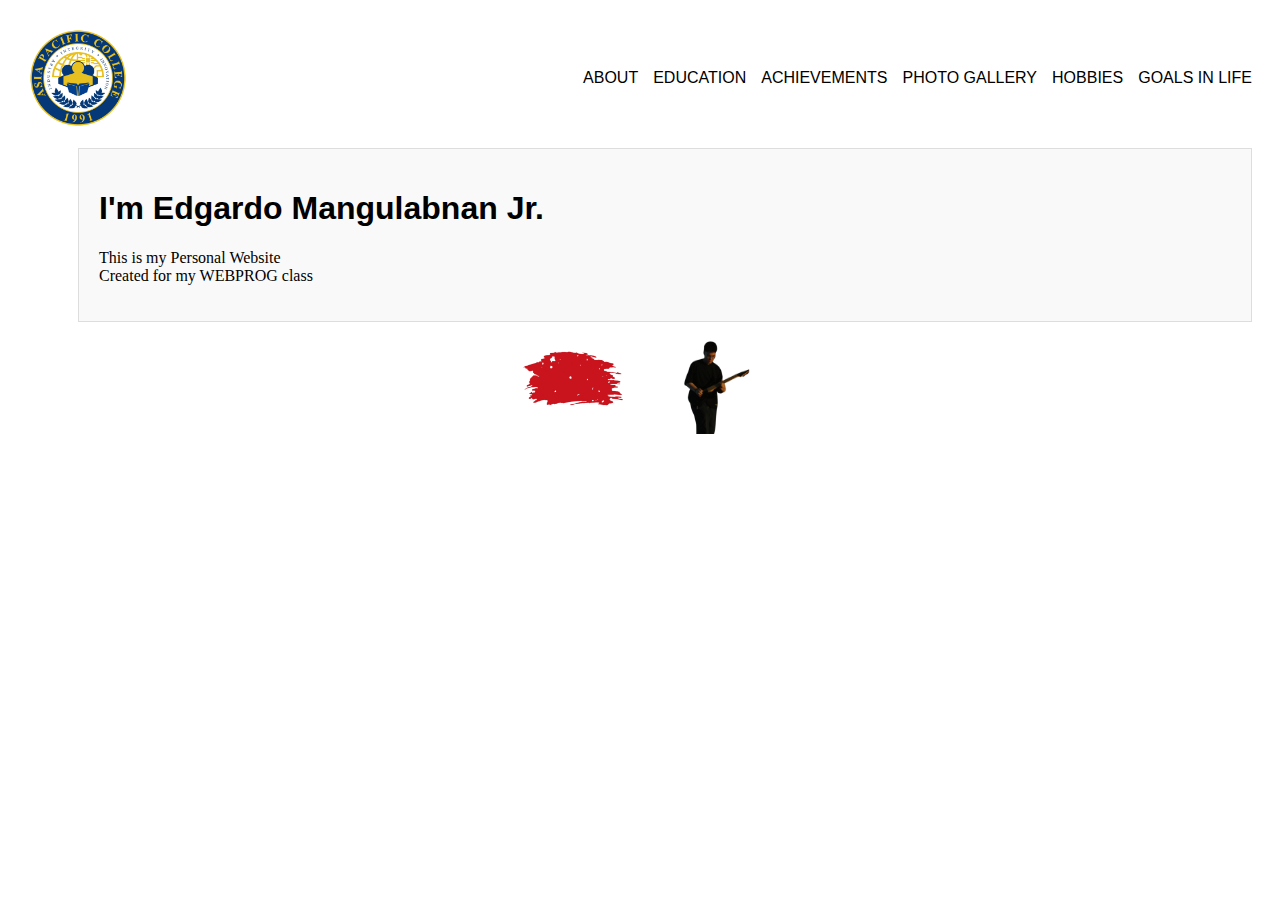
==== home/css/index.html @ dafc60cd "changed code" ====
<!DOCTYPE html>
<html lang="en">
<head>
    <meta charset="UTF-8">
    <meta name="viewport" content="width=device-width, initial-scale=1.0">
    <title>Personal Profile Website</title>
    <style>
        /* Add left margin to the del div */
        .del {
            margin-left: 50px; /* Adds space only to the left side of the div */
            text-align: left; /* Aligns text to the left */
            background-color: #f9f9f9; /* Adds a background for visibility */
            padding: 20px; /* Adds inner spacing */
            border: 1px solid #ddd; /* Adds a border for clarity */
        }
        h1 {
            font-family: Arial, sans-serif;
        }
        p {
            font-family: Georgia, serif;
        }
        /* Hero section styling */
        .hero {
            text-align: center;
            padding: 20px;
        }
        nav {
            display: flex;
            justify-content: space-between;
            align-items: center;
            margin-bottom: 20px;
        }
        nav ul {
            list-style-type: none;
            display: flex;
            gap: 15px;
            padding: 0;
        }
        nav li {
            display: inline;
        }
        nav a {
            text-decoration: none;
            font-family: Arial, sans-serif;
            color: #000;
        }
        .images img {
            margin: 10px;
            max-width: 100px; /* Adjust size as needed */
        }
        .images {
            display: flex;
            justify-content: center;
            gap: 15px;
        }
    </style>
</head>
<body>
    <div class="hero">
        <nav>
            <img src="images/APC LOGO.png" alt="logo" width="100" height="100">
            <ul>
                <li><a href="#">ABOUT</a></li>
                <li><a href="#">EDUCATION</a></li>
                <li><a href="#">ACHIEVEMENTS</a></li>
                <li><a href="#">PHOTO GALLERY</a></li>
                <li><a href="#">HOBBIES</a></li>
                <li><a href="#">GOALS IN LIFE</a></li>
            </ul>
        </nav>
        <div class="del">
            <h1>I'm Edgardo <span>Mangulabnan <span>Jr.</span></span></h1>
            <p>This is my Personal Website
                <br>Created for my WEBPROG class
            </p>
        </div>
        <div class="images">
            <img src="images/red bg.png" class="red_bg" alt="Red Background">
            <img src="images/gado clear bg.png" class="gado_clear_bg" alt="Gado Clear Background">
        </div>
    </div>
</body>
</html>
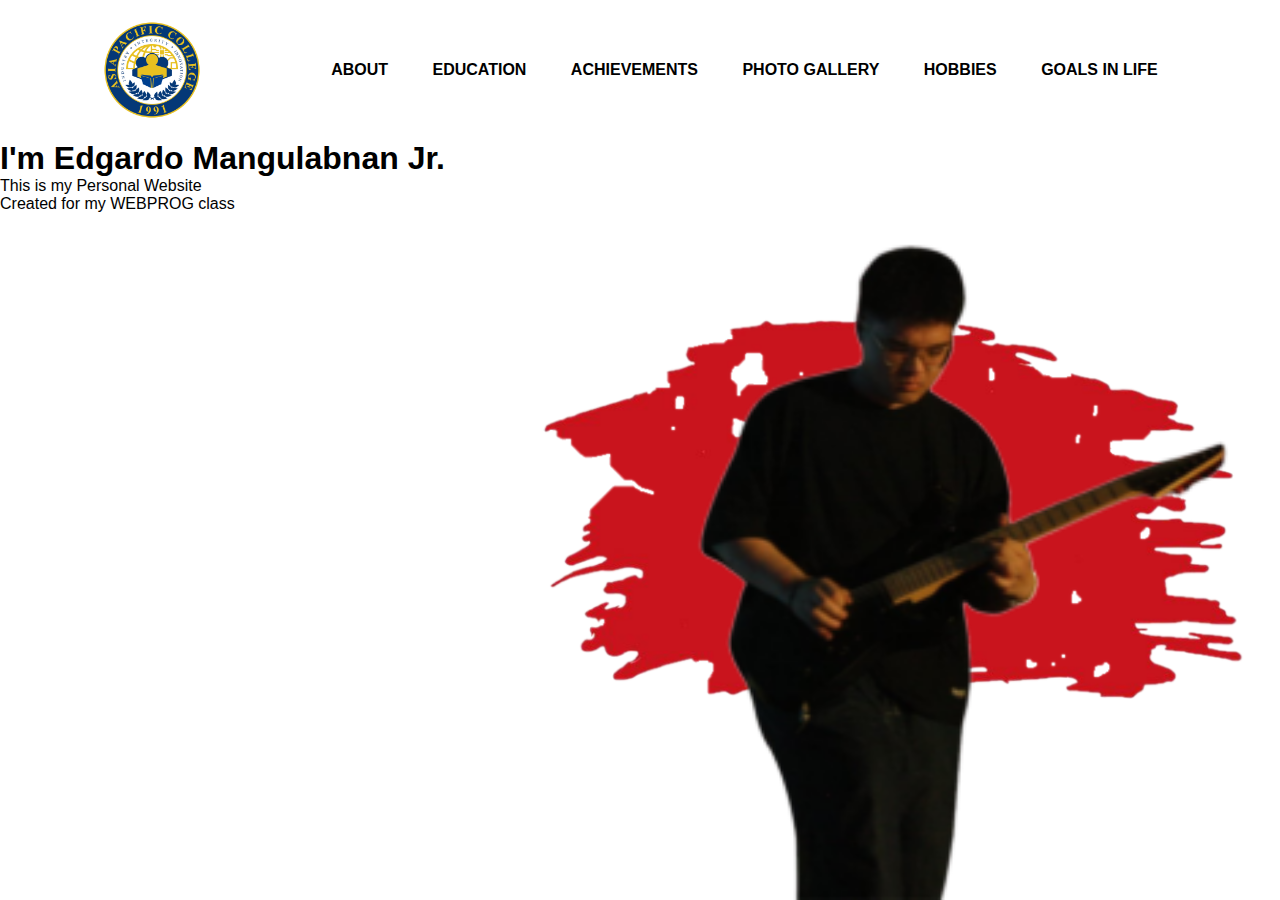
==== commit 1c22de45: "brought back original code" ====
--- a/home/css/index.html
+++ b/home/css/index.html
@@ -4,80 +4,35 @@
     <meta charset="UTF-8">
     <meta name="viewport" content="width=device-width, initial-scale=1.0">
     <title>Personal Profile Website</title>
-    <style>
-        /* Add left margin to the del div */
-        .del {
-            margin-left: 50px; /* Adds space only to the left side of the div */
-            text-align: left; /* Aligns text to the left */
-            background-color: #f9f9f9; /* Adds a background for visibility */
-            padding: 20px; /* Adds inner spacing */
-            border: 1px solid #ddd; /* Adds a border for clarity */
-        }
-        h1 {
-            font-family: Arial, sans-serif;
-        }
-        p {
-            font-family: Georgia, serif;
-        }
-        /* Hero section styling */
-        .hero {
-            text-align: center;
-            padding: 20px;
-        }
-        nav {
-            display: flex;
-            justify-content: space-between;
-            align-items: center;
-            margin-bottom: 20px;
-        }
-        nav ul {
-            list-style-type: none;
-            display: flex;
-            gap: 15px;
-            padding: 0;
-        }
-        nav li {
-            display: inline;
-        }
-        nav a {
-            text-decoration: none;
-            font-family: Arial, sans-serif;
-            color: #000;
-        }
-        .images img {
-            margin: 10px;
-            max-width: 100px; /* Adjust size as needed */
-        }
-        .images {
-            display: flex;
-            justify-content: center;
-            gap: 15px;
-        }
-    </style>
+    <link rel="stylesheet" href="styles.css">
 </head>
 <body>
     <div class="hero">
         <nav>
             <img src="images/APC LOGO.png" alt="logo" width="100" height="100">
+
             <ul>
-                <li><a href="#">ABOUT</a></li>
-                <li><a href="#">EDUCATION</a></li>
-                <li><a href="#">ACHIEVEMENTS</a></li>
-                <li><a href="#">PHOTO GALLERY</a></li>
-                <li><a href="#">HOBBIES</a></li>
-                <li><a href="#">GOALS IN LIFE</a></li>
+            
+            <li><a href="#">ABOUT</a></li>
+            <li><a href="#">EDUCATION</a></li>
+            <li><a href="#">ACHIEVEMENTS</a></li>
+            <li><a href="#">PHOTO GALLERY</a></li>
+            <li><a href="#">HOBBIES</a></li>
+            <li><a href="#">GOALS IN LIFE</a></li>
             </ul>
         </nav>
         <div class="del">
             <h1>I'm Edgardo <span>Mangulabnan <span>Jr.</span></span></h1>
-            <p>This is my Personal Website
+            <P>This is my Personal Website
                 <br>Created for my WEBPROG class
-            </p>
+            </P>
         </div>
         <div class="images">
-            <img src="images/red bg.png" class="red_bg" alt="Red Background">
-            <img src="images/gado clear bg.png" class="gado_clear_bg" alt="Gado Clear Background">
+            <img src="images/red bg.png" class="red_bg">
+            <img src="images/gado clear bg.png" class="gado_clear_bg">
         </div>
     </div>
 </body>
 </html>
+
+
--- a/home/css/styles.css
+++ b/home/css/styles.css
@@ -0,0 +1,62 @@
+*{
+    margin: 0;
+    padding: 0;
+    font-family: sans-serif;
+}
+
+.hero{
+    position: relative;
+    width: 100%;
+    height: 100vh;
+    background: #fff;
+}
+
+nav{
+    display: flex;
+    width: 84%;
+    margin: auto;
+    padding: 20px 0;
+    align-items: center;
+    justify-content: space-between;
+
+}
+
+nav ul li{
+    display: inline-block;
+    list-style: none;
+    margin: 10px 20px;
+}
+nav ul li a{
+    text-decoration: none;
+    color: black;
+    font-weight: bold;
+}
+nav ul li a:hover{
+    color: red;
+}
+
+.images{
+    width: 45%;
+    height: 80%;
+    position: absolute;
+    bottom: 0;
+    right: 100px;
+}
+
+.images img{
+    height: 100%;
+    position: absolute;
+    left: 50%;
+    bottom: 0;
+    transform: translatex(-50%);
+    transition: bottom 1s, left 1s;
+
+}
+
+.images:hover .gado_clear_bg{
+    left: 45%;
+}
+
+.images:hover .red_bg{
+    bottom: 40px;
+}
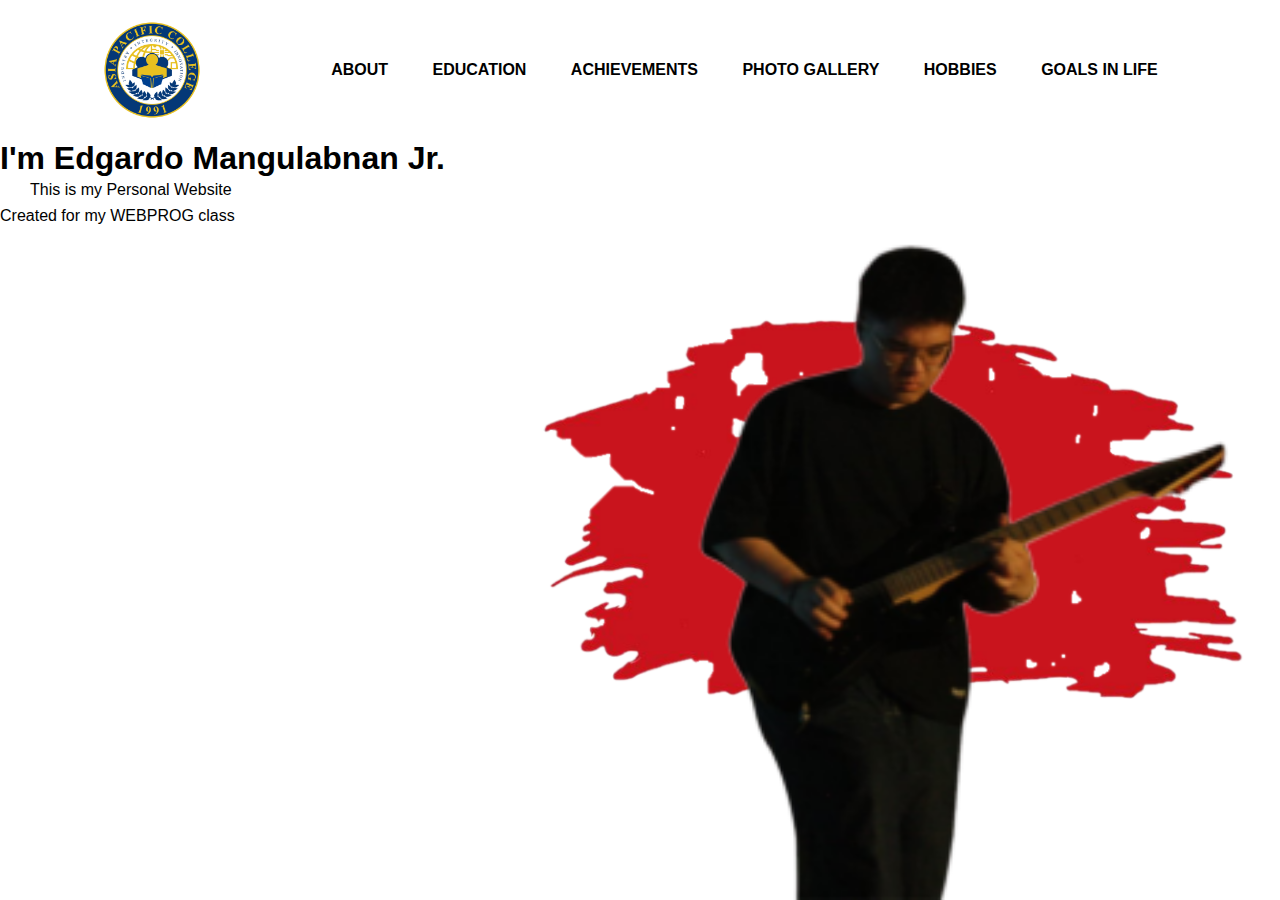
==== commit 74c70912: "indented text in index.html" ====
--- a/home/css/index.html
+++ b/home/css/index.html
@@ -5,6 +5,12 @@
     <meta name="viewport" content="width=device-width, initial-scale=1.0">
     <title>Personal Profile Website</title>
     <link rel="stylesheet" href="styles.css">
+    <style>
+        .del p {
+            text-indent: 30px; 
+            line-height: 1.6; 
+        }
+    </style>
 </head>
 <body>
     <div class="hero">
@@ -13,12 +19,12 @@
 
             <ul>
             
-            <li><a href="#">ABOUT</a></li>
-            <li><a href="#">EDUCATION</a></li>
-            <li><a href="#">ACHIEVEMENTS</a></li>
-            <li><a href="#">PHOTO GALLERY</a></li>
-            <li><a href="#">HOBBIES</a></li>
-            <li><a href="#">GOALS IN LIFE</a></li>
+            <li><a href="about.html">ABOUT</a></li>
+            <li><a href="education.html">EDUCATION</a></li>
+            <li><a href="achievements.html">ACHIEVEMENTS</a></li>
+            <li><a href="photo_gallery.html">PHOTO GALLERY</a></li>
+            <li><a href="hobbies.html">HOBBIES</a></li>
+            <li><a href="goals_in_life.html">GOALS IN LIFE</a></li>
             </ul>
         </nav>
         <div class="del">
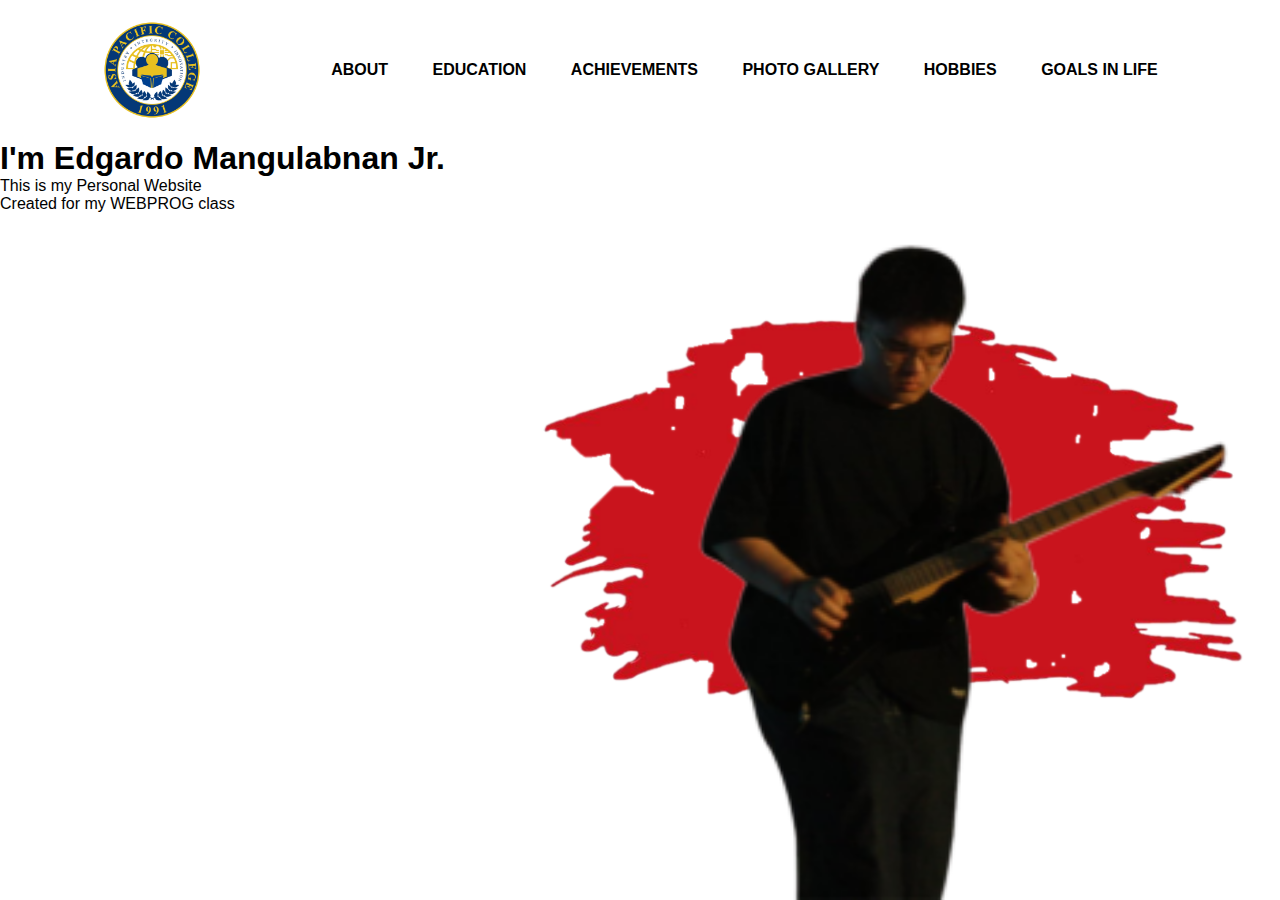
==== commit 9eb83efa: "something" ====
--- a/home/css/index.html
+++ b/home/css/index.html
@@ -5,12 +5,6 @@
     <meta name="viewport" content="width=device-width, initial-scale=1.0">
     <title>Personal Profile Website</title>
     <link rel="stylesheet" href="styles.css">
-    <style>
-        .del p {
-            text-indent: 30px; 
-            line-height: 1.6; 
-        }
-    </style>
 </head>
 <body>
     <div class="hero">
@@ -28,10 +22,10 @@
             </ul>
         </nav>
         <div class="del">
-            <h1>I'm Edgardo <span>Mangulabnan <span>Jr.</span></span></h1>
-            <P>This is my Personal Website
+            <p><h1>I'm Edgardo <span>Mangulabnan <span>Jr.</span></span></h1></p>
+            <p><P>This is my Personal Website
                 <br>Created for my WEBPROG class
-            </P>
+            </P></p>
         </div>
         <div class="images">
             <img src="images/red bg.png" class="red_bg">
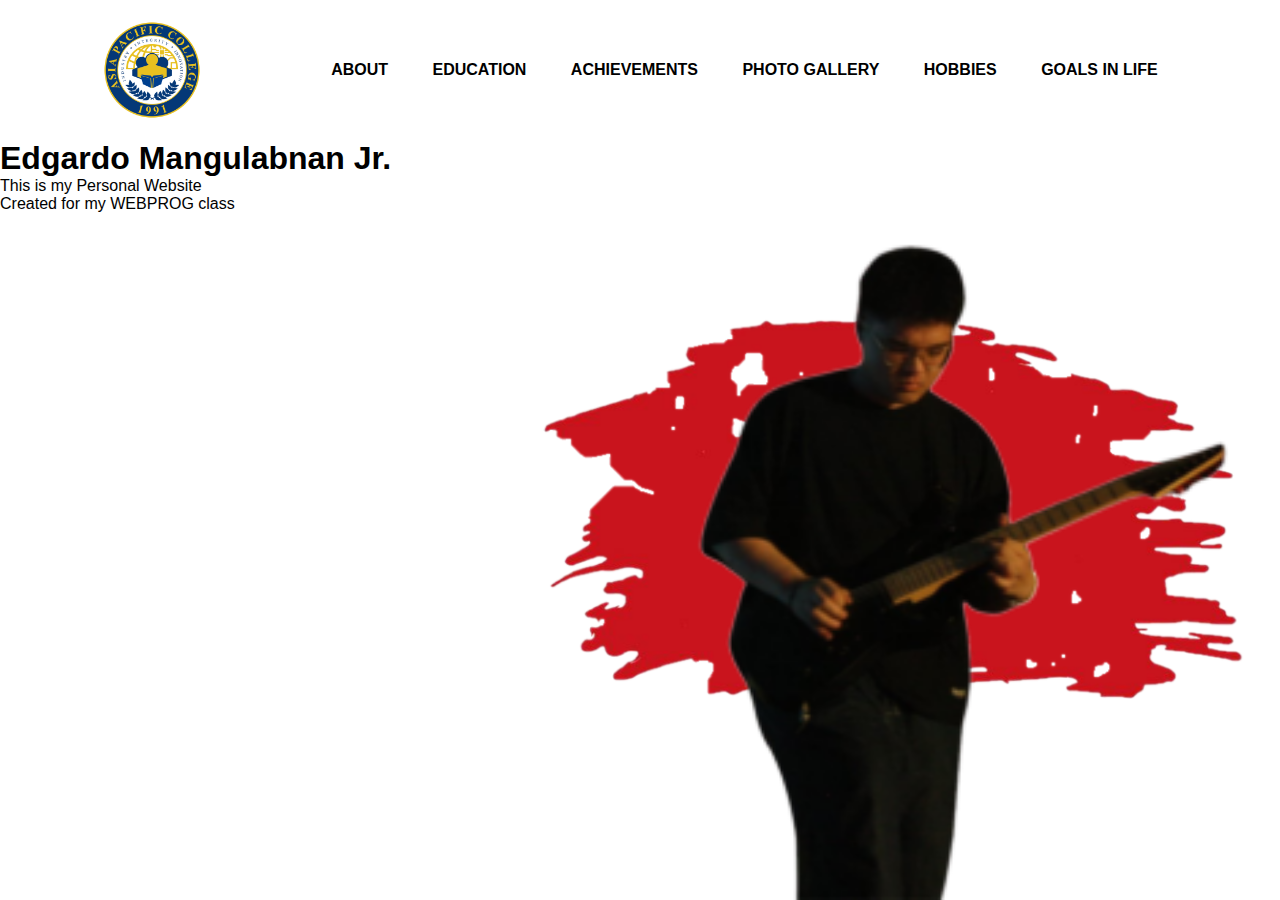
==== commit 66d3d7be: "added connotations and fixed types in .html files" ====
--- a/home/css/index.html
+++ b/home/css/index.html
@@ -22,10 +22,10 @@
             </ul>
         </nav>
         <div class="del">
-            <p><h1>I'm Edgardo <span>Mangulabnan <span>Jr.</span></span></h1></p>
-            <p><P>This is my Personal Website
+            <h1>Edgardo <span>Mangulabnan <span>Jr.</span></span></h1>
+            <P>This is my Personal Website
                 <br>Created for my WEBPROG class
-            </P></p>
+            </P>
         </div>
         <div class="images">
             <img src="images/red bg.png" class="red_bg">
